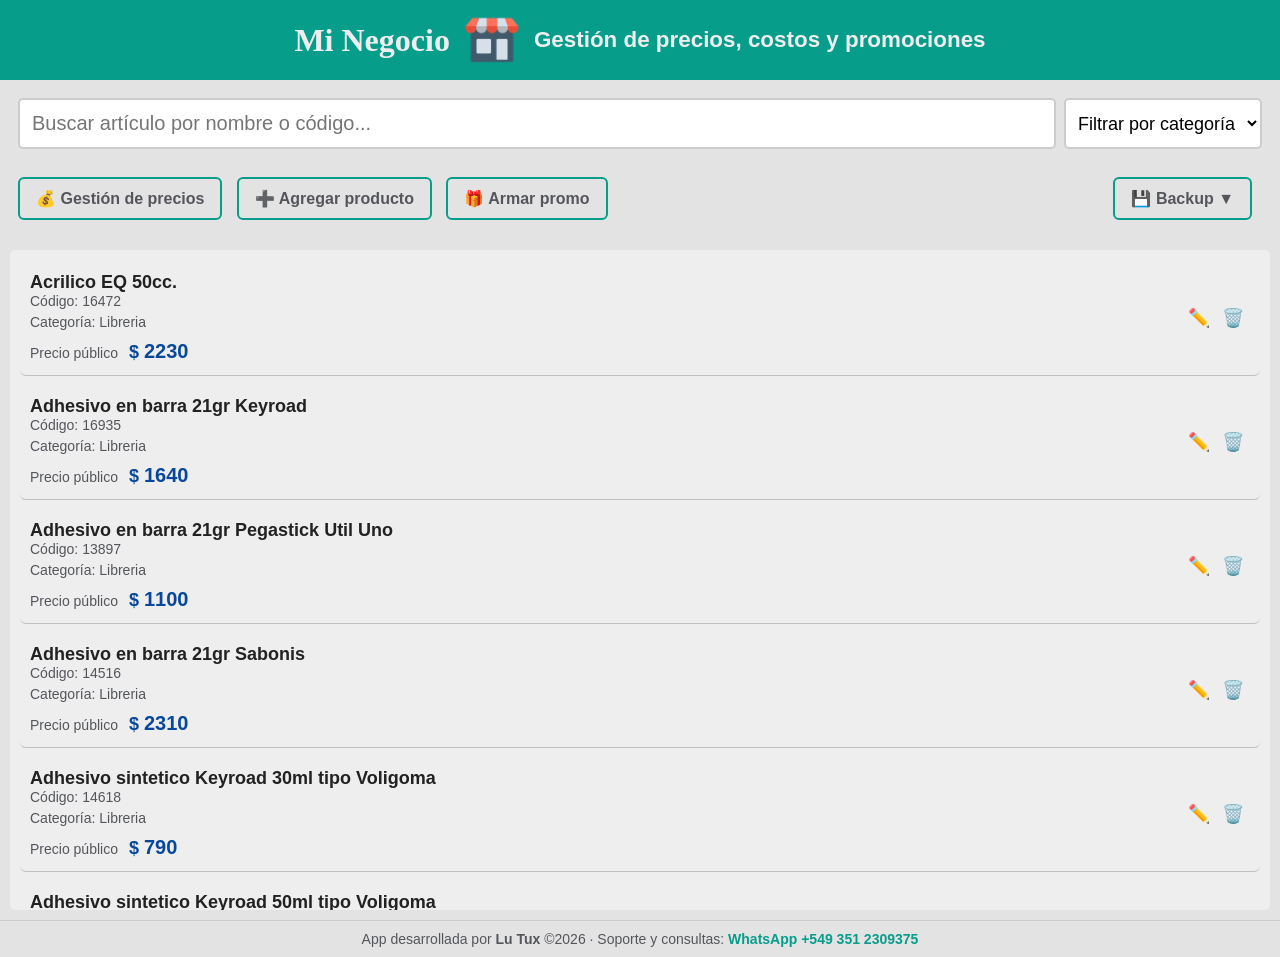
==== index.html @ 11321dc7 "fixed totals" ====
<!doctype html>
<html lang="es">
  <head>
    <meta charset="UTF-8" />
    <meta name="viewport" content="width=device-width, initial-scale=1.0" />
    <title>Mi Negocio</title>
    <link rel="stylesheet" href="styles.css" />
  </head>
  <body>
    <header>
      <h1>
        <span class="title">Mi Negocio </span
        ><img src="store-icon.png" alt="Mi Negocio" class="app-icon" />
        <span class="subtitle"> Gestión de precios, costos y promociones</span>
      </h1>
    </header>

    <main>
      <!-- BUSCADOR -->
      <section id="buscador">
        <input
          type="text"
          id="searchInput"
          placeholder="Buscar artículo por nombre o código..."
          autocomplete="off"
        />
        <select id="categoryFilter">
          <option value="" disabled selected>Filtrar por categoría</option>

          <option value="">Todas</option>
          <option value="Libreria">Librería</option>
          <option value="Juguetes">Juguetes</option>
          <option value="Carteras">Carteras</option>
          <option value="Otros">Otros</option>
        </select>
      </section>

      <!-- BARRA DE BOTONES -->
      <div class="barra-botones">
        <div class="botones-izquierda">
          <button id="btnGestion" class="btn-secundario">
            💰 Gestión de precios
          </button>
          <button id="btnAgregarProducto" class="btn-secundario">
            ➕ Agregar producto
          </button>
          <button id="btnPromo" class="btn-secundario">🎁 Armar promo</button>
        </div>

        <div class="botones-derecha">
          <div class="dropdown">
            <button id="btnBackup" class="btn-secundario">💾 Backup ▼</button>
            <div class="dropdown-contenido">
              <button id="exportarBtn" class="btn-secundario tooltip">
                💾 Exportar datos
                <span class="tooltip-text">
                  Guarda una copia de todos tus productos en un archivo JSON. No
                  afecta los datos actuales en la app.
                </span>
              </button>
              <hr />
              <label for="importarInput" class="btn-secundario tooltip"
                >📂 Importar datos
                <span class="tooltip-text">
                  Carga un archivo JSON previamente exportado para restaurar tus
                  productos.
                </span>
              </label>
              <input
                type="file"
                id="importarInput"
                accept=".json"
                style="display: none"
              />
            </div>
          </div>
        </div>
      </div>

      <!-- GESTIÓN DE PRECIOS -->

      <section id="gestion" class="oculto">
        <h2>Gestión de precios</h2>

        <div class="campo">
          <label for="gananciaGlobalInput">Ganancia global (%)</label>
          <input type="number" id="gananciaGlobalInput" min="0" />
        </div>

        <div class="acciones">
          <button id="aplicarGlobal" class="btn-primario">Aplicar</button>
          <button id="cerrarGlobal" class="btn-primario">Cerrar</button>
        </div>
      </section>

      <!-- EDITOR DE PRODUCTOS -->

      <section id="editorProducto" class="overlay oculto">
        <div class="editor-contenido">
          <button id="cerrarEditor" class="editor-cerrar">✕</button>

          <p id="productoEditando" class="producto-editando"></p>

          <div class="campo">
            <label>Nombre</label>
            <input type="text" id="editNombre" />
          </div>

          <div class="campo">
            <label>Código</label>
            <input type="text" id="editCodigo" />
          </div>

          <div class="campo">
            <label>Categoría</label>
            <select id="editCategoria" class="campo" required>
              <option value="Libreria">Librería</option>
              <option value="Carteras">Carteras</option>
              <option value="Juguetes">Juguetes</option>
              <option value="Otros">Otros</option>
            </select>
          </div>

          <div class="campo">
            <label>Costo</label>
            <input type="number" id="editCosto" min="0" />
          </div>

          <div class="campo campo-precio-publico">
            <label>Precio público</label>
            <div id="editPrecioPublico" class="precio-publico">$ 0</div>
            <small class="ayuda">
              Calculado automáticamente según el margen
            </small>
          </div>

          <div class="campo">
            <label>Ganancia especial (%)</label>
            <input
              type="number"
              id="editGanancia"
              min="0"
              placeholder="Vacío = usa ganancia global"
            />
          </div>

          <div class="acciones">
            <button id="guardarProducto" class="btn-primario">
              Guardar cambios
            </button>
            <button id="cancelarEdicion" class="btn-primario">Cancelar</button>
          </div>
        </div>
      </section>

      <!-- BANNER DE GANANCIA -->
      <div id="bannerGanancia" class="banner oculto">
        <span> Margen de ganancia aplicado </span>
        <button id="cerrarBanner" class="banner-cerrar">✕</button>
      </div>

      <!-- OVERLAY DE CONFIRMACIÓN -->
      <section id="overlayConfirmacion" class="overlay oculto">
        <div class="editor-contenido">
          <h2 id="confirmacionTitulo">Confirmar acción</h2>
          <p id="confirmacionTexto"></p>

          <div class="acciones">
            <button id="confirmarAccion" class="btn-primario">Confirmar</button>
            <button id="cancelarConfirmacion" class="btn-primario">
              Cancelar
            </button>
          </div>
        </div>
      </section>

      <!-- LISTA DE ARTÍCULOS -->
      <section id="lista-articulos">
        <ul id="productList">
          <!-- Los productos se insertan acá desde script.js -->
        </ul>
      </section>
      <!-- PROMO PANEL LATERAL -->
      <aside id="promoPanel" class="promo-panel oculto">
        <div class="promo-header">
          <h3>Armar promo</h3>
          <button id="cerrarPromo">✕</button>
        </div>

        <div class="promo-body">
          <input
            type="text"
            id="promoNombre"
            placeholder="Nombre de la promo"
          />

          <div id="promoLista">
            <!-- productos promo van acá -->
          </div>
        </div>

        <div class="promo-footer">
            <p id="totalSinDescuento">Total sin descuento: $0</p>
          <div class="promo-descuento">
            <div
              class="promo-warning"
              id="promoWarning"
              style="font-size: 0.85em; color: #b00020; margin-bottom: 6px"
            ></div>

            <label for="promoDescuento">Descuento %:</label>
            <input
              type="number"
              id="promoDescuento"
              min="0"
              max="100"
              value="0"
            />
            <div id="totalAhorro">Ahorro: $0</div>
            <div id="totalConDescuento">Total Precio Promo: $0</div>
          </div>

          <button id="enviarWhatsapp" disabled>Enviar por WhatsApp</button>
        </div>
      </aside>
    </main>
    <footer>
      App desarrollada por <strong>Lu Tux</strong> ©️2026 · Soporte y consultas:
      <a href="https://wa.me/5493512309375" target="_blank">
        WhatsApp +549 351 2309375
      </a>
    </footer>
    <!-- JS principal -->
    <script src="data.js"></script>
    <script src="script.js"></script>
  </body>
</html>
---- styles.css ----
/* ==========================
   VARIABLES DE COLOR
   ========================== */

:root {
  --color-primario: #079d8b;
  --color-secundario: #07489d;
  --color-terciario: #ebcd73;
  --color-fondo: #e3e3e3;
  --color-blanco: #eee;
  --color-texto: #222222;
  --color-texto-suave: #54565c;
  --color-borde: #cccccc;
}

/* ==========================
   RESET BÁSICO
   ========================== */

* {
  box-sizing: border-box;
  font-family: Arial, Helvetica, sans-serif;
}

/* ==========================
   ESTRUCTURA GENERAL
   ========================== */

html {
  height: 100%;
}

main {
  display: flex;
  flex-direction: column;
  height: calc(100vh - 60px);
  padding: 10px;
}

#lista-articulos {
  flex: 1;
  overflow-y: auto;
  padding: 10px;
}

body {
  margin: 0;
  background-color: var(--color-fondo);
  color: var(--color-texto);
  height: 100%;
}

header {
  background-color: var(--color-primario);
  color: var(--color-blanco);
  padding: 10px;
  text-align: center;
}

h1 {
  margin: 0;
  display: flex;
  align-items: center;
  justify-content: center;
  gap: 12px;
}

h2 {
  margin-top: 0;
  margin-bottom: 15px;
  color: var(--color-texto);
}

.title {
  font-size: 2rem;
  font-family: Georgia, "Times New Roman", Times, serif;
}
.subtitle {
  font-size: 1.4rem;
}
.app-icon {
  width: 60px;
  display: block;
}
#buscador,
.barra-botones {
  position: sticky;
  top: 0;
  z-index: 5;
  background: var(--color-fondo);
  margin: 8px 8px 20px 8px;
}

/* ==========================
   BUSCADOR
   ========================== */

#searchInput {
  width: 100%;
  padding: 12px;
  font-size: 20px;
  border: 2px solid var(--color-borde);
  border-radius: 5px;
}
#searchInput:focus {
  outline: 2px solid var(--color-borde);
  border-color: var(--color-borde);
}
#buscador {
  display: flex;
  gap: 8px;
}

#categoryFilter {
  padding: 8px;
  font-size: 18px;
  border: 2px solid var(--color-borde);
  border-radius: 5px;
  background: white;
}
#categoryFilter:focus {
  outline: 2px solid var(--color-borde);
  border-color: var(--color-borde);
}

/* ==========================
   LISTA DE ARTÍCULOS
   ========================== */

#lista-articulos {
  background-color: var(--color-blanco);
  border-radius: 5px;
  padding: 10px;
}

#productList {
  list-style: none;
  padding: 0;
  margin: 0;
}

.product-item {
  display: flex;
  justify-content: space-between;
  align-items: center;

  padding: 12px 10px;
  margin-bottom: 8px;

  background-color: var(--color-blanco);
  border-radius: 6px;
  border-bottom: 1px solid #c0c0c0;
}

.product-left {
  display: flex;
  align-items: center;
  gap: 8px;
}

.product-name {
  font-size: 18px;
  font-weight: bold;
}

.product-price {
  font-size: 18px;
  color: var(--color-secundario);
  margin-top: 5px;
}
.price-label {
  font-size: 14px;
  color: var(--color-texto-suave);
  margin-right: 6px;
}

.price-currency {
  font-size: 18px;
  font-weight: 600;
}

.price-value {
  font-size: 20px;
  font-weight: bold;
  color: var(--color-secundario);
}

.product-code {
  font-size: 14px;
  color: var(--color-texto-suave);
}
.product-category {
  font-size: 14px;
  color: var(--color-texto-suave);
  padding: 5px 0;
}
.oculto {
  display: none;
}

#gestion {
  margin-top: 20px;
  padding: 15px;
  background: var(--color-terciario);
  border-radius: 8px;
}

.campo {
  margin-bottom: 10px;
}

.campo label {
  display: block;
  margin-bottom: 4px;
}

.campo input {
  width: 100%;
  padding: 8px;
  font-size: 16px;
}

.acciones {
  margin-top: 15px;
}
.btn-primario {
  background-color: var(--color-primario);
  color: var(--color-blanco);
  border: 2px solid var(--color-primario);
  padding: 12px 18px;
  font-size: 16px;
  border-radius: 6px;
  cursor: pointer;
}

.btn-primario:hover {
  background-color: var(--color-secundario);
}
.btn-primario:active {
  background-color: transparent;
  color: var(--color-primario);
}

.btn-secundario {
  background-color: transparent;
  color: var(--color-texto-suave);
  border: 2px solid var(--color-primario);
  padding: 10px 16px;
  font-size: 16px;
  font-weight: 600;
  border-radius: 6px;
  cursor: pointer;
  margin-bottom: 10px;
}

.btn-secundario:hover {
  background-color: var(--color-primario);
  color: var(--color-blanco);
}

.product-item.seleccionado {
  background-color: #e6f7f5;
  border-left: 5px solid var(--color-primario);
}

/* ==========================
   EDITOR DE PRODUCTO OVERLAY
   ========================== */

.overlay {
  position: fixed;
  inset: 0;
  background: rgba(0, 0, 0, 0.6);
  display: flex;
  align-items: center;
  justify-content: center;
  z-index: 2000;
}

.editor-contenido {
  background: var(--color-blanco);
  width: 100%;
  max-width: 520px;
  padding: 20px;
  border-radius: 12px;
  position: relative;
}

.editor-cerrar {
  position: absolute;
  top: 12px;
  right: 12px;
  font-size: 22px;
  background: none;
  border: none;
  cursor: pointer;
}

.producto-editando {
  font-weight: bold;
  margin-bottom: 15px;
  color: var(--color-primario);
}

.overlay.oculto {
  display: none;
}

.campo-precio-publico {
  background: #f8f8f8;
  border-radius: 6px;
  padding: 10px;
}

.precio-publico {
  font-size: 1.4em;
  font-weight: 600;
  margin-top: 4px;
}

.campo-precio-publico .ayuda {
  font-size: 0.75em;
  color: #777;
}

/* ==========================
   BANNER
   ========================== */

.banner {
  position: fixed;
  top: 50%;
  left: 50%;
  transform: translateX(-50%);
  background: var(--color-primario);
  color: var(--color-blanco);
  padding: 12px 16px;
  border-radius: 8px;
  display: flex;
  align-items: center;
  gap: 12px;
  box-shadow: 0 4px 10px rgba(0, 0, 0, 0.2);
  z-index: 999;
}

.banner-cerrar {
  background: transparent;
  border: none;
  color: var(--color-blanco);
  font-size: 16px;
  cursor: pointer;
}

.oculto {
  display: none;
}

/* ==========================
   BOTONES EDITAR ELIMINAR
   ========================== */
.btn-icono {
  background: transparent;
  border: none;
  cursor: pointer;
  font-size: 18px;
  padding: 6px;
  border-radius: 6px;
  transition:
    background 0.2s ease,
    transform 0.1s ease;
}

.btn-icono:hover {
  background: rgba(0, 0, 0, 0.06);
}

.btn-icono:active {
  transform: scale(0.92);
}

.titulo-peligro {
  color: #b00020; /* rojo sobrio */
  background-color: #ffe5e9; /* fondo suave */
  padding: 6px 10px;
  border-radius: 6px;
}

/* ==========================
   BARRA DE BOTONES MENU
   ========================== */
/* Contenedor y botones */
.barra-botones {
  display: flex;
  justify-content: space-between;
  align-items: center;
}

.botones-izquierda button,
.botones-derecha button,
.botones-derecha label {
  margin-right: 10px;
}

/* Dropdown */
.dropdown {
  position: relative;
  display: inline-block;
}

.dropdown-contenido {
  display: none;
  position: absolute;
  right: 0;
  background-color: var(--color-fondo);
  min-width: 180px;
  box-shadow: 0px 4px 8px rgba(0, 0, 0, 0.2);
  border-radius: 5px;
  padding: 5px 0;
  z-index: 1000;
}

.dropdown-contenido button,
.dropdown-contenido label {
  display: block;
  width: 100%;
  text-align: left;
  padding: 8px 12px;
  border: none;
  background: none;
  cursor: pointer;
}

.dropdown-contenido button:hover,
.dropdown-contenido label:hover {
  background-color: var(--color-primario);
}

/* Clase que muestra el dropdown */
.dropdown.show .dropdown-contenido {
  display: block;
}

/* Tooltip básico */
.tooltip {
  position: relative;
  display: inline-block;
  cursor: pointer;
}

.tooltip .tooltip-text {
  visibility: hidden;
  width: 200px;
  background-color: var(--color-primario);
  color: var(--color-blanco);
  text-align: center;
  border-radius: 6px;
  padding: 6px;
  position: absolute;
  right: 0;
  top: 110%;
  z-index: 1001;
  font-size: 14px;
}

.tooltip:hover .tooltip-text {
  visibility: visible;
}

/* ==========================
   PROMO PANEL LATERAL
   ========================== */
.promo-panel {
  position: fixed;
  top: 0;
  right: 0;
  width: 350px;
  height: 100%;
  background: #fff;
  border-left: 1px solid #ddd;
  padding: 12px;
  z-index: 1000;
}

.oculto {
  display: none;
}

.promo-header {
  display: flex;
  justify-content: space-between;
  align-items: center;
}

.promo-footer {
  position: absolute;
  bottom: 12px;
  left: 12px;
  right: 12px;
}

/* ==========================
   PROMO BODY - PRODUCTOS
   ========================== */
.promo-body {
  margin-top: 12px;
  display: flex;
  flex-direction: column;
  gap: 12px;
  max-height: calc(100% - 60px); /* para no salirse del panel */
  overflow-y: auto;
  padding-right: 4px; /* espacio para scrollbar si aparece */
  max-height: calc(100% - 310px); /* dejar espacio para footer */
}

.promo-body input#promoNombre {
  padding: 10px 12px;
  font-size: 16px;
  border-radius: 6px;
  border: 2px solid var(--color-borde);
  width: 100%;
  margin-bottom: 8px;
}

.promo-item {
  display: flex;
  justify-content: space-between;
  align-items: center;
  background-color: var(--color-blanco);
  border-radius: 6px;
  padding: 8px 10px;
  margin-bottom: 8px;
  border: 1px solid #ddd;
}

.promo-item div,
.promo-item input {
  font-size: 14px;
  color: var(--color-texto);
}

.promo-nombre {
  font-weight: bold;
  flex: 2;
  padding-right: 5px;
}

.promo-precio-unitario {
  flex: 1;
  color: var(--color-secundario);
}

.promo-cantidad {
  width: 50px;
  padding: 4px 6px;
  border-radius: 4px;
  border: 1px solid var(--color-borde);
  text-align: center;
  margin: 0 8px;
}

.promo-subtotal {
  font-weight: bold;
  flex: 1;
  text-align: right;
  color: var(--color-primario);
}

.promo-quitar {
  background: transparent;
  border: none;
  color: #b00020;
  cursor: pointer;
  font-size: 16px;
  padding: 4px;
  border-radius: 4px;
}

.promo-quitar:hover {
  background-color: rgba(176, 0, 32, 0.1);
}

.promo-footer p {
  font-size: 14px;
  font-weight: bold;
  margin: 0;
  color: var(--color-primario);
  padding: 8px;
}

.promo-descuento {
  display: flex;
  flex-direction: column;
  gap: 6px;
  padding: 8px;
}

.promo-descuento label {
  font-weight: bold;
  font-size: 18px;
}

.promo-descuento input {
  width: 50px;
  font-size: 18px;
  padding: 4px 6px;
  border-radius: 4px;
  border: 1px solid var(--color-borde);
}

#totalAhorro,
#totalConDescuento {
  font-weight: bold;
  font-size: 16px;
  color: var(--color-primario);
  padding: 8px;
}

.promo-warning {
  font-size: 0.85em;
  color: #b00020;
  margin: 0; /* elimina margen default de <div> */
  line-height: 1.2;
}

#enviarWhatsapp {
  padding: 8px 12px;
  border-radius: 6px;
  border: none;
  background-color: #25d366;
  color: #fff;
  font-weight: bold;
  cursor: pointer;
  transition: background-color 0.2s;
}

#enviarWhatsapp:disabled {
  background-color: #a5d6a7;
  cursor: not-allowed;
}

#enviarWhatsapp:hover:not(:disabled) {
  background-color: #1ebe5c;
}

/* ==========================
   FOOTER
   ========================== */

footer {
  background-color: var(--color-fondo);
  border-top: 1px solid var(--color-borde);
  padding: 10px 15px;
  text-align: center;
  font-size: 14px;
  color: var(--color-texto-suave);
}

footer a {
  color: var(--color-primario);
  text-decoration: none;
  font-weight: 600;
}

footer a:hover {
  text-decoration: underline;
}
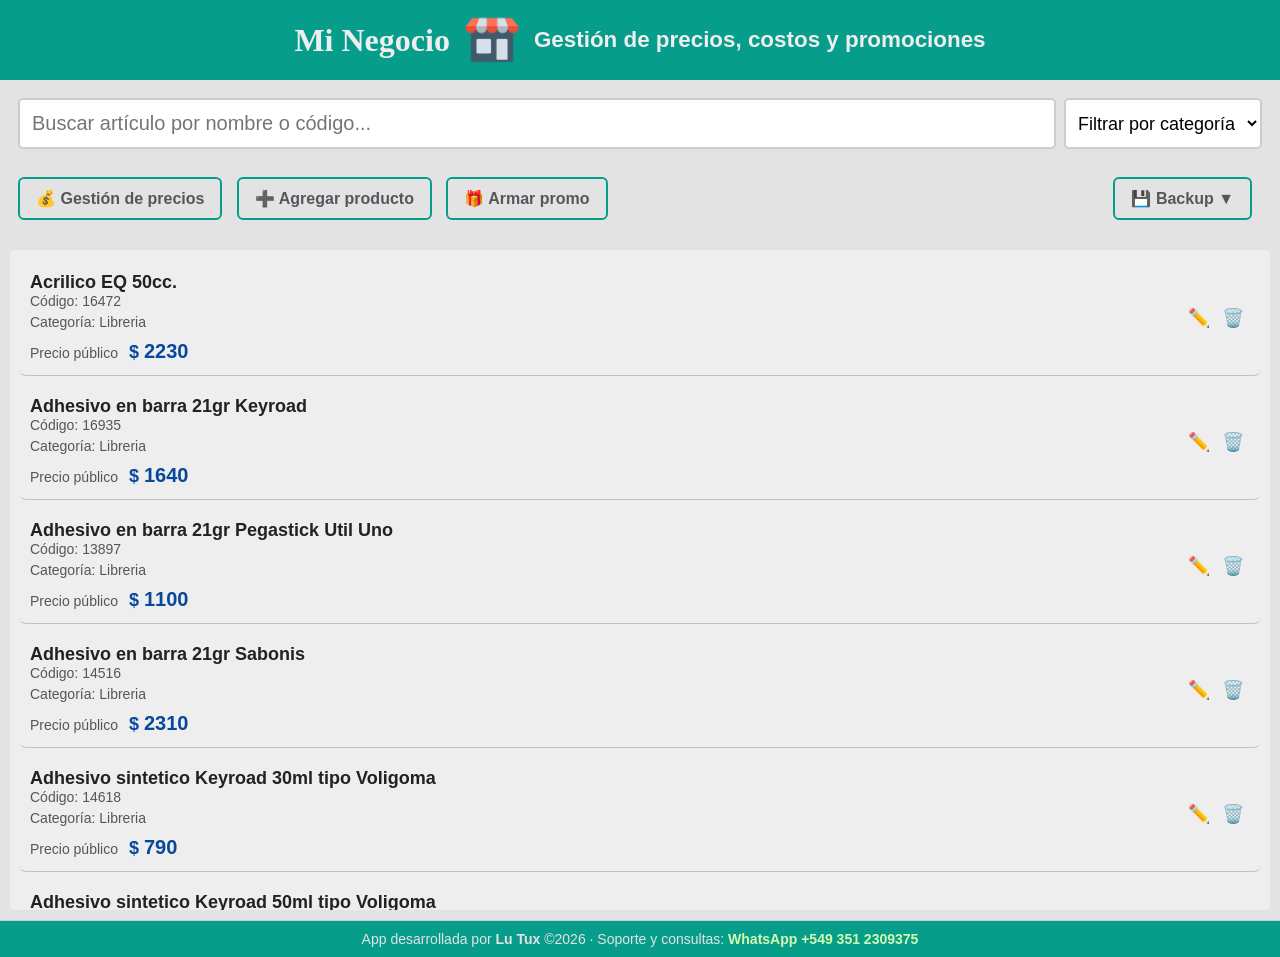
==== commit 071f5ce5: "fixed styles" ====
--- a/index.html
+++ b/index.html
@@ -183,39 +183,41 @@
       <!-- PROMO PANEL LATERAL -->
       <aside id="promoPanel" class="promo-panel oculto">
         <div class="promo-header">
-          <h3>Armar promo</h3>
-          <button id="cerrarPromo">✕</button>
-        </div>
-
-        <div class="promo-body">
           <input
             type="text"
             id="promoNombre"
             placeholder="Nombre de la promo"
           />
 
+          <button id="cerrarPromo">✕</button>
+        </div>
+
+        <div class="promo-body">
           <div id="promoLista">
             <!-- productos promo van acá -->
           </div>
         </div>
 
         <div class="promo-footer">
+          <div class="promo-descuento">
             <p id="totalSinDescuento">Total sin descuento: $0</p>
-          <div class="promo-descuento">
+
             <div
               class="promo-warning"
               id="promoWarning"
               style="font-size: 0.85em; color: #b00020; margin-bottom: 6px"
             ></div>
-
-            <label for="promoDescuento">Descuento %:</label>
-            <input
-              type="number"
-              id="promoDescuento"
-              min="0"
-              max="100"
-              value="0"
-            />
+            <div class="promo-descuento-row">
+              <label for="promoDescuento">Descuento %:</label>
+              <input
+                type="number"
+                id="promoDescuento"
+                min="0"
+                max="100"
+                value="0"
+              />
+            </div>
+
             <div id="totalAhorro">Ahorro: $0</div>
             <div id="totalConDescuento">Total Precio Promo: $0</div>
           </div>
@@ -225,7 +227,7 @@
       </aside>
     </main>
     <footer>
-      App desarrollada por <strong>Lu Tux</strong> ©️2026 · Soporte y consultas:
+      App desarrollada por <strong>Lu Tux</strong> ©2026 · Soporte y consultas:
       <a href="https://wa.me/5493512309375" target="_blank">
         WhatsApp +549 351 2309375
       </a>
--- a/styles.css
+++ b/styles.css
@@ -6,6 +6,7 @@
   --color-primario: #079d8b;
   --color-secundario: #07489d;
   --color-terciario: #ebcd73;
+  --color-cuaternario: #e8e1dc;
   --color-fondo: #e3e3e3;
   --color-blanco: #eee;
   --color-texto: #222222;
@@ -37,12 +38,6 @@
   padding: 10px;
 }
 
-#lista-articulos {
-  flex: 1;
-  overflow-y: auto;
-  padding: 10px;
-}
-
 body {
   margin: 0;
   background-color: var(--color-fondo);
@@ -69,6 +64,10 @@
   margin-top: 0;
   margin-bottom: 15px;
   color: var(--color-texto);
+}
+
+.oculto {
+  display: none !important;
 }
 
 .title {
@@ -128,6 +127,8 @@
    ========================== */
 
 #lista-articulos {
+  flex: 1;
+  overflow-y: auto;
   background-color: var(--color-blanco);
   border-radius: 5px;
   padding: 10px;
@@ -193,9 +194,6 @@
   font-size: 14px;
   color: var(--color-texto-suave);
   padding: 5px 0;
-}
-.oculto {
-  display: none;
 }
 
 #gestion {
@@ -349,10 +347,6 @@
   color: var(--color-blanco);
   font-size: 16px;
   cursor: pointer;
-}
-
-.oculto {
-  display: none;
 }
 
 /* ==========================
@@ -473,22 +467,48 @@
   position: fixed;
   top: 0;
   right: 0;
-  width: 350px;
+  width: 370px;
   height: 100%;
-  background: #fff;
-  border-left: 1px solid #ddd;
-  padding: 12px;
+  background: var(--color-cuaternario);
+  padding: 10px;
   z-index: 1000;
 }
 
-.oculto {
-  display: none;
-}
-
 .promo-header {
   display: flex;
+  align-items: center;
   justify-content: space-between;
-  align-items: center;
+  gap: 8px;
+  padding: 8px 0;
+}
+
+.promo-header input#promoNombre {
+  flex: 1; /* ocupa todo el ancho disponible */
+  padding: 8px 12px;
+  font-size: 16px;
+  border-radius: 6px;
+  border: 2px solid var(--color-borde);
+}
+
+input#promoNombre:focus {
+  outline: 2px solid var(--color-borde);
+  border-color: var(--color-borde);
+}
+
+.promo-header button#cerrarPromo {
+  flex: 0 0 auto; /* no se estira */
+  padding: 6px 10px;
+  font-size: 18px;
+  border-radius: 6px;
+  border: none;
+  background: #b00020;
+  color: #fff;
+  cursor: pointer;
+  transition: background 0.2s;
+}
+
+.promo-header button#cerrarPromo:hover {
+  background: #8c001a;
 }
 
 .promo-footer {
@@ -506,19 +526,9 @@
   display: flex;
   flex-direction: column;
   gap: 12px;
-  max-height: calc(100% - 60px); /* para no salirse del panel */
   overflow-y: auto;
   padding-right: 4px; /* espacio para scrollbar si aparece */
-  max-height: calc(100% - 310px); /* dejar espacio para footer */
-}
-
-.promo-body input#promoNombre {
-  padding: 10px 12px;
-  font-size: 16px;
-  border-radius: 6px;
-  border: 2px solid var(--color-borde);
-  width: 100%;
-  margin-bottom: 8px;
+  max-height: calc(100% - 250px); /* dejar espacio para footer */
 }
 
 .promo-item {
@@ -584,7 +594,28 @@
   font-weight: bold;
   margin: 0;
   color: var(--color-primario);
-  padding: 8px;
+}
+
+.promo-descuento-row {
+  display: flex;
+  align-items: center;
+  gap: 8px; /* espacio entre label y input */
+  margin-bottom: 4px; /* pequeño espacio debajo del row */
+}
+
+.promo-descuento-row label {
+  font-weight: bold;
+  font-size: 16px;
+  flex: 0 0 auto; /* no se estira */
+}
+
+.promo-descuento-row input {
+  flex: 1; /* ocupa el resto del espacio disponible */
+  width: auto; /* evita que el width anterior interfiera */
+  padding: 4px 6px;
+  font-size: 16px;
+  border-radius: 4px;
+  border: 1px solid var(--color-borde);
 }
 
 .promo-descuento {
@@ -600,7 +631,6 @@
 }
 
 .promo-descuento input {
-  width: 50px;
   font-size: 18px;
   padding: 4px 6px;
   border-radius: 4px;
@@ -612,7 +642,6 @@
   font-weight: bold;
   font-size: 16px;
   color: var(--color-primario);
-  padding: 8px;
 }
 
 .promo-warning {
@@ -647,16 +676,16 @@
    ========================== */
 
 footer {
-  background-color: var(--color-fondo);
+  background-color: var(--color-primario);
   border-top: 1px solid var(--color-borde);
   padding: 10px 15px;
   text-align: center;
   font-size: 14px;
-  color: var(--color-texto-suave);
+  color: var(--color-fondo);
 }
 
 footer a {
-  color: var(--color-primario);
+  color: #d2f9b0;
   text-decoration: none;
   font-weight: 600;
 }
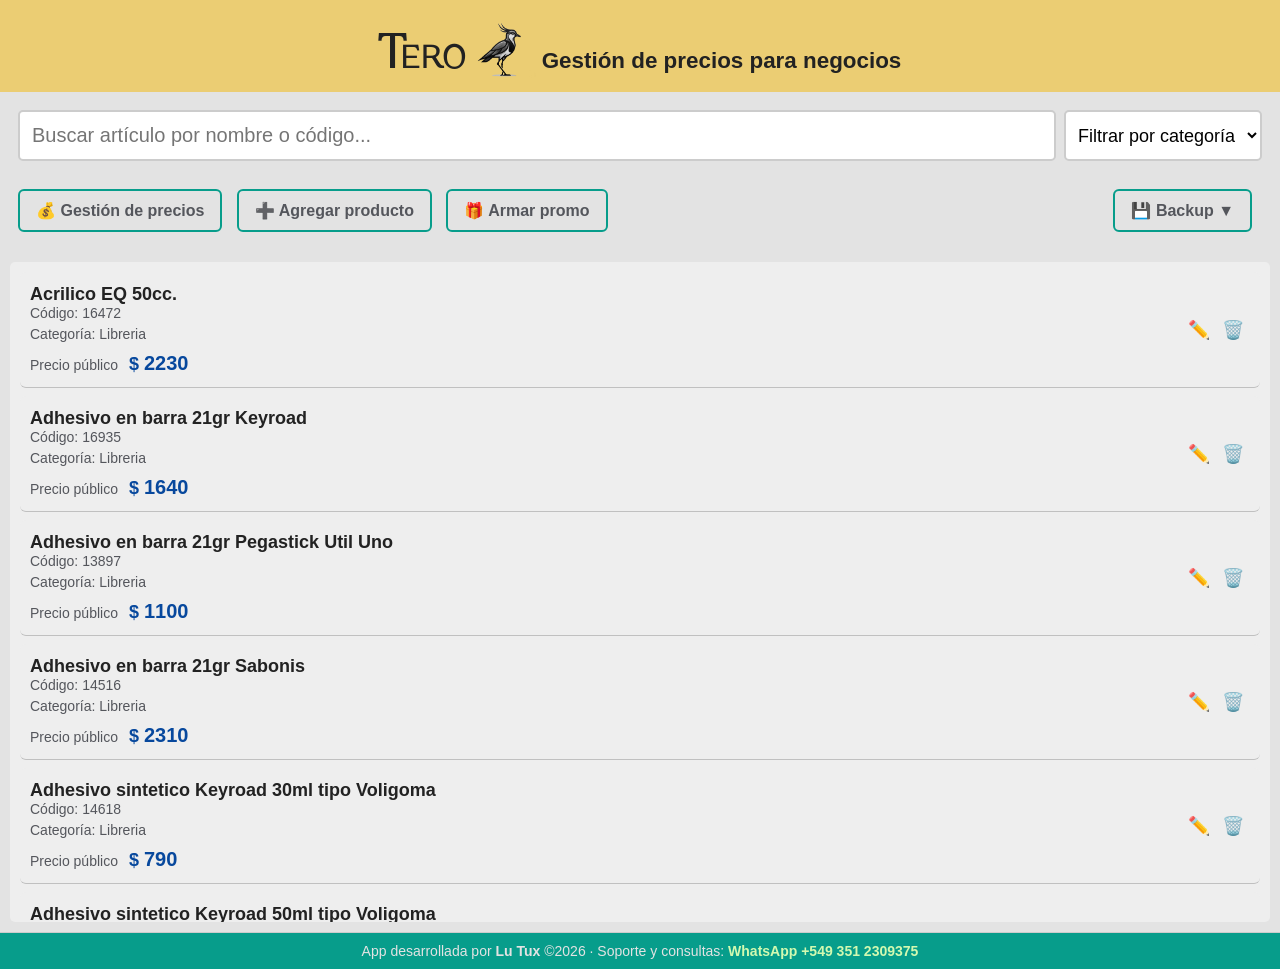
==== commit f2928ff8: "logo" ====
--- a/index.html
+++ b/index.html
@@ -3,15 +3,21 @@
   <head>
     <meta charset="UTF-8" />
     <meta name="viewport" content="width=device-width, initial-scale=1.0" />
-    <title>Mi Negocio</title>
+    <title>Tero</title>
     <link rel="stylesheet" href="styles.css" />
+    <link rel="shortcut icon" href="logos/terowhite.png" type="image/x-icon" />
   </head>
   <body>
     <header>
-      <h1>
+      <!-- <h1>
         <span class="title">Mi Negocio </span
         ><img src="store-icon.png" alt="Mi Negocio" class="app-icon" />
         <span class="subtitle"> Gestión de precios, costos y promociones</span>
+      </h1> -->
+      <h1>
+        <span class="firstletter">T</span><span class="title">ERO</span>
+        <img src="logos/teroblack.png" alt="Mi Negocio" class="app-icon" /> 
+        <span class="subtitle"> Gestión de precios para negocios</span>
       </h1>
     </header>
 
@@ -202,11 +208,7 @@
           <div class="promo-descuento">
             <p id="totalSinDescuento">Total sin descuento: $0</p>
 
-            <div
-              class="promo-warning"
-              id="promoWarning"
-              style="font-size: 0.85em; color: #b00020; margin-bottom: 6px"
-            ></div>
+            <div class="promo-warning" id="promoWarning"></div>
             <div class="promo-descuento-row">
               <label for="promoDescuento">Descuento %:</label>
               <input
@@ -222,9 +224,43 @@
             <div id="totalConDescuento">Total Precio Promo: $0</div>
           </div>
 
-          <button id="enviarWhatsapp" disabled>Enviar por WhatsApp</button>
+          <button id="enviarWhatsapp">Enviar por WhatsApp</button>
         </div>
       </aside>
+      <!-- MODAL REVISAR MENSAJE WHATSAPP -->
+      <div id="whatsappModal" class="modal oculto">
+        <div class="modal-contenido">
+          <h2>Revisá tu mensaje</h2>
+          <p>Seleccioná las casillas que quieras incluir en el mensaje:</p>
+
+          <div class="modal-opcionales">
+            <label
+              ><input type="checkbox" id="chkSubtotales" checked /> Subtotales
+              de cada producto</label
+            >
+            <label
+              ><input type="checkbox" id="chkTotalSinDescuento" checked /> Total
+              sin descuento</label
+            >
+            <label
+              ><input type="checkbox" id="chkDescuento" checked /> Descuento
+              (%)</label
+            >
+            <label
+              ><input type="checkbox" id="chkAhorro" checked /> Ahorro</label
+            >
+          </div>
+
+          <textarea id="mensajePreview" readonly></textarea>
+
+          <div class="modal-botones">
+            <button id="copiarWhatsApp" class="btn-secundario">
+              Enviar por WhatsApp
+            </button>
+            <button id="cerrarModal" class="btn-secundario">Cancelar</button>
+          </div>
+        </div>
+      </div>
     </main>
     <footer>
       App desarrollada por <strong>Lu Tux</strong> ©2026 · Soporte y consultas:
--- a/styles.css
+++ b/styles.css
@@ -45,19 +45,37 @@
   height: 100%;
 }
 
-header {
+@font-face {
+  font-family: "LeagueGothic";
+  src: url("fonts/LeagueGothic.ttf") format("truetype");
+}
+
+@font-face {
+  font-family: "Buda";
+  src: url("fonts/Buda-Light.ttf") format("truetype");
+}
+
+/*header {
   background-color: var(--color-primario);
   color: var(--color-blanco);
   padding: 10px;
   text-align: center;
+}*/
+
+header {
+  background-color: var(--color-terciario);
+  color: var(--color-texto);
+  padding: 0px;
+  text-align: center;
 }
 
 h1 {
   margin: 0;
-  display: flex;
-  align-items: center;
+  padding: 7px;
+  display: flex;
+  align-items: baseline;
   justify-content: center;
-  gap: 12px;
+  gap: 6px;
 }
 
 h2 {
@@ -69,17 +87,27 @@
 .oculto {
   display: none !important;
 }
-
+.firstletter {
+  font-size: 3rem;
+  font-family: "Buda", "Times New Roman", Times, serif;
+  padding: 0;
+  margin: 0;
+  margin-right: -10px;
+}
 .title {
   font-size: 2rem;
-  font-family: Georgia, "Times New Roman", Times, serif;
+  font-family: "Buda", "Times New Roman", Times, serif;
+  padding: 0;
+  margin: 0;
 }
 .subtitle {
   font-size: 1.4rem;
 }
 .app-icon {
-  width: 60px;
+  width: 65px;
   display: block;
+  position: relative;
+  top: 10px; 
 }
 #buscador,
 .barra-botones {
@@ -197,10 +225,17 @@
 }
 
 #gestion {
-  margin-top: 20px;
-  padding: 15px;
+  position: fixed;
+  top: 50%;
+  left: 50%;
+  transform: translate(-50%, -50%);
+  padding: 18px 22px;
   background: var(--color-terciario);
-  border-radius: 8px;
+  border-radius: 12px;
+  width: 90%;
+  max-width: 420px;
+  z-index: 998;
+  box-shadow: 0 8px 20px rgba(0, 0, 0, 0.25);
 }
 
 .campo {
@@ -327,7 +362,7 @@
 
 .banner {
   position: fixed;
-  top: 50%;
+  top: 70%;
   left: 50%;
   transform: translateX(-50%);
   background: var(--color-primario);
@@ -647,8 +682,9 @@
 .promo-warning {
   font-size: 0.85em;
   color: #b00020;
-  margin: 0; /* elimina margen default de <div> */
+  margin: 0;
   line-height: 1.2;
+  margin-bottom: 6px;
 }
 
 #enviarWhatsapp {
@@ -669,6 +705,120 @@
 
 #enviarWhatsapp:hover:not(:disabled) {
   background-color: #1ebe5c;
+}
+
+/* ==========================
+   MODAL
+   ========================== */
+.modal {
+  position: fixed;
+  top: 0;
+  left: 0;
+  width: 100%;
+  height: 100%;
+  background: rgba(0, 0, 0, 0.5);
+  display: flex;
+  justify-content: center;
+  align-items: center;
+  z-index: 999;
+}
+
+.modal-contenido {
+  background: #fff;
+  padding: 20px;
+  width: 90%;
+  max-width: 500px;
+  border-radius: 8px;
+  display: flex;
+  flex-direction: column;
+  gap: 10px;
+}
+
+.modal-opcionales label {
+  display: block;
+  margin-bottom: 5px;
+}
+
+#mensajePreview {
+  width: 100%;
+  height: 200px;
+  resize: none;
+  padding: 8px;
+  font-family: monospace;
+}
+
+.modal-botones {
+  display: flex;
+  justify-content: flex-end;
+  gap: 10px;
+}
+
+#whatsappModal {
+  backdrop-filter: blur(2px);
+}
+
+#whatsappModal .modal-contenido {
+  box-shadow: 0 10px 28px rgba(0, 0, 0, 0.25);
+}
+
+#whatsappModal h2 {
+  font-size: 22px;
+  color: var(--color-primario);
+}
+
+#whatsappModal p {
+  font-size: 14px;
+  color: var(--color-texto-suave);
+  margin-bottom: 6px;
+}
+
+#whatsappModal .modal-opcionales {
+  background: var(--color-cuaternario);
+  border-radius: 8px;
+  padding: 10px;
+  display: grid;
+  grid-template-columns: 1fr 1fr;
+  gap: 6px 12px;
+}
+
+#whatsappModal #mensajePreview {
+  background-color: #f8f8f8;
+  border: 1px solid var(--color-borde);
+  border-radius: 8px;
+  line-height: 1.4;
+  color: #111;
+}
+
+#whatsappModal #copiarWhatsApp {
+  background-color: #25d366;
+  color: #fff;
+  border: none;
+  font-weight: bold;
+}
+
+#whatsappModal #copiarWhatsApp:hover {
+  background-color: #1ebe5c;
+}
+
+#whatsappModal #cerrarModal {
+  border: 2px solid var(--color-borde);
+}
+
+#whatsappModal #mensajePreview {
+  font-family: "Segoe UI", Arial, sans-serif;
+  font-size: 15px;
+  background-color: #f9f9f9;
+  border: 1px solid var(--color-borde);
+  border-radius: 10px;
+  padding: 12px;
+  color: #111;
+  line-height: 1.45;
+  box-shadow: inset 0 1px 2px rgba(0, 0, 0, 0.08);
+}
+
+#whatsappModal #mensajePreview:focus {
+  outline: none;
+  border-color: var(--color-primario);
 }
 
 /* ==========================
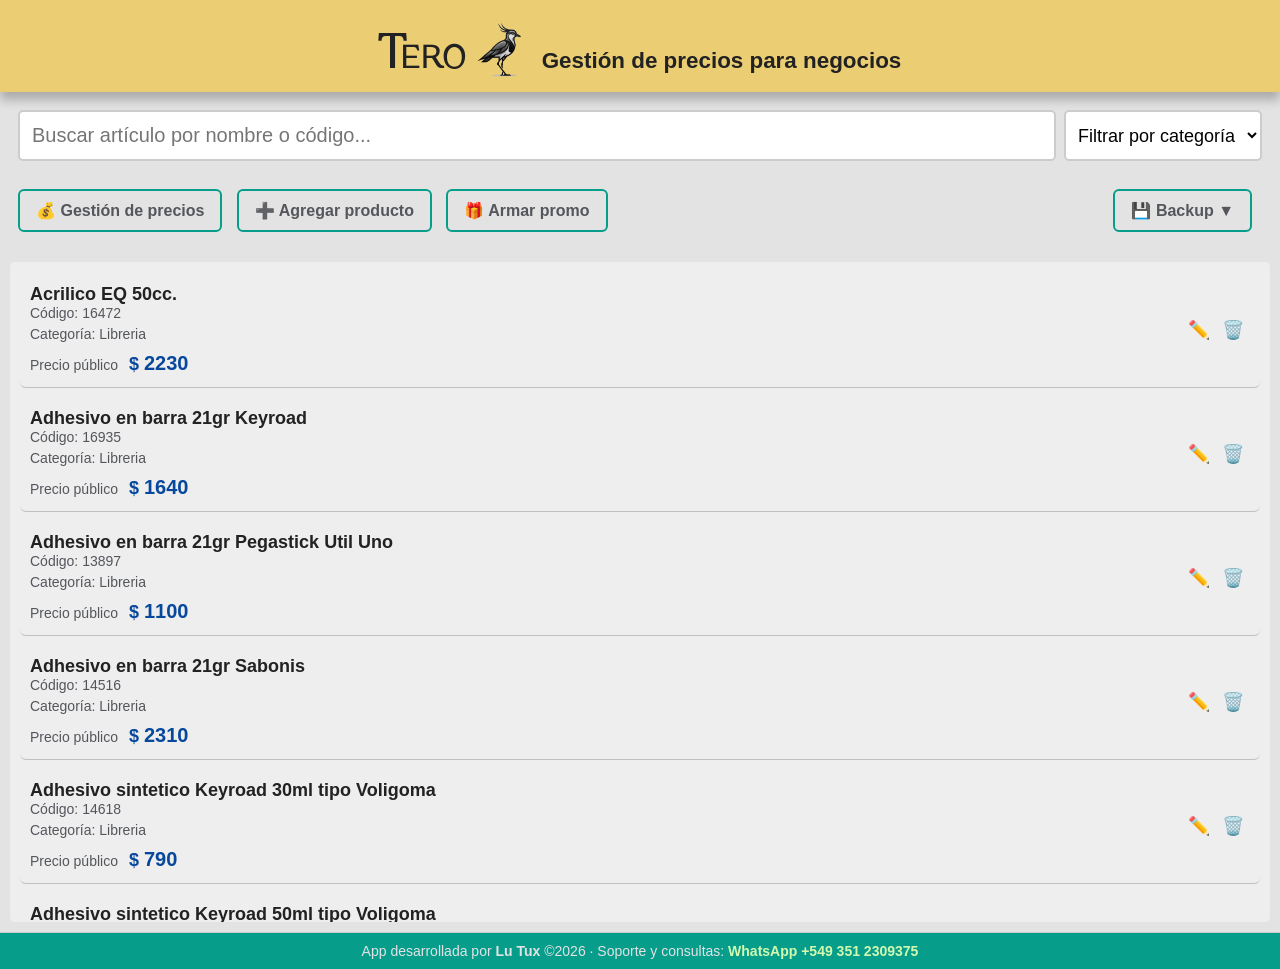
==== commit 3da9aae3: "polish fixed gift icon, ganancia by category, fixed descuento maximo seguro, add function info vende" ====
--- a/index.html
+++ b/index.html
@@ -16,7 +16,7 @@
       </h1> -->
       <h1>
         <span class="firstletter">T</span><span class="title">ERO</span>
-        <img src="logos/teroblack.png" alt="Mi Negocio" class="app-icon" /> 
+        <img src="logos/teroblack.png" alt="Mi Negocio" class="app-icon" />
         <span class="subtitle"> Gestión de precios para negocios</span>
       </h1>
     </header>
@@ -88,9 +88,77 @@
       <section id="gestion" class="oculto">
         <h2>Gestión de precios</h2>
 
-        <div class="campo">
-          <label for="gananciaGlobalInput">Ganancia global (%)</label>
-          <input type="number" id="gananciaGlobalInput" min="0" />
+        <!-- BLOQUE: GANANCIA GLOBAL -->
+        <div class="bloque-gestion">
+          <h3>Ganancia global</h3>
+
+          <div class="campo">
+            <label for="gananciaGlobalInput">Ganancia global (%)</label>
+            <input type="number" id="gananciaGlobalInput" min="0" />
+            <small class="ayuda">
+              Se aplica a todos los productos que no tengan un margen específico
+            </small>
+          </div>
+        </div>
+
+        <!-- BLOQUE: GANANCIA POR CATEGORÍA -->
+        <div class="bloque-gestion">
+          <h3>Ganancia por categoría</h3>
+
+          <p class="descripcion">
+            Opcional. Si una categoría no tiene ganancia definida, se usará la
+            ganancia global.
+          </p>
+
+          <div class="categorias-ganancia">
+            <!-- Librería -->
+            <div class="fila-categoria">
+              <span class="categoria-nombre">Librería</span>
+              <input
+                type="number"
+                class="ganancia-categoria"
+                data-categoria="Libreria"
+                min="0"
+                placeholder="Usa global"
+              />
+            </div>
+
+            <!-- Juguetes -->
+            <div class="fila-categoria">
+              <span class="categoria-nombre">Juguetes</span>
+              <input
+                type="number"
+                class="ganancia-categoria"
+                data-categoria="Juguetes"
+                min="0"
+                placeholder="Usa global"
+              />
+            </div>
+
+            <!-- Carteras -->
+            <div class="fila-categoria">
+              <span class="categoria-nombre">Carteras</span>
+              <input
+                type="number"
+                class="ganancia-categoria"
+                data-categoria="Carteras"
+                min="0"
+                placeholder="Usa global"
+              />
+            </div>
+
+            <!-- Otros -->
+            <div class="fila-categoria">
+              <span class="categoria-nombre">Otros</span>
+              <input
+                type="number"
+                class="ganancia-categoria"
+                data-categoria="Otros"
+                min="0"
+                placeholder="Usa global"
+              />
+            </div>
+          </div>
         </div>
 
         <div class="acciones">
@@ -205,6 +273,10 @@
         </div>
 
         <div class="promo-footer">
+          <button id="toggleInfoVendedor" class="btn-info-vendedor">
+            Mostrar info vendedor
+          </button>
+          <div id="infoVendedor" class="promo-info-vendedor oculto"></div>
           <div class="promo-descuento">
             <p id="totalSinDescuento">Total sin descuento: $0</p>
 
--- a/styles.css
+++ b/styles.css
@@ -67,6 +67,7 @@
   color: var(--color-texto);
   padding: 0px;
   text-align: center;
+  box-shadow: 0 8px 10px rgba(0, 0, 0, 0.25);
 }
 
 h1 {
@@ -107,7 +108,7 @@
   width: 65px;
   display: block;
   position: relative;
-  top: 10px; 
+  top: 10px;
 }
 #buscador,
 .barra-botones {
@@ -117,6 +118,42 @@
   background: var(--color-fondo);
   margin: 8px 8px 20px 8px;
 }
+
+.btn-primario {
+  background-color: var(--color-primario);
+  color: var(--color-blanco);
+  border: 2px solid var(--color-primario);
+  padding: 12px 18px;
+  font-size: 16px;
+  border-radius: 6px;
+  cursor: pointer;
+}
+
+.btn-primario:hover {
+  background-color: var(--color-secundario);
+}
+.btn-primario:active {
+  background-color: transparent;
+  color: var(--color-primario);
+}
+
+.btn-secundario {
+  background-color: transparent;
+  color: var(--color-texto-suave);
+  border: 2px solid var(--color-primario);
+  padding: 10px 16px;
+  font-size: 16px;
+  font-weight: 600;
+  border-radius: 6px;
+  cursor: pointer;
+  margin-bottom: 10px;
+}
+
+.btn-secundario:hover {
+  background-color: var(--color-primario);
+  color: var(--color-blanco);
+}
+
 
 /* ==========================
    BUSCADOR
@@ -256,39 +293,49 @@
 .acciones {
   margin-top: 15px;
 }
-.btn-primario {
-  background-color: var(--color-primario);
-  color: var(--color-blanco);
-  border: 2px solid var(--color-primario);
-  padding: 12px 18px;
-  font-size: 16px;
-  border-radius: 6px;
-  cursor: pointer;
-}
-
-.btn-primario:hover {
-  background-color: var(--color-secundario);
-}
-.btn-primario:active {
-  background-color: transparent;
-  color: var(--color-primario);
-}
-
-.btn-secundario {
-  background-color: transparent;
-  color: var(--color-texto-suave);
-  border: 2px solid var(--color-primario);
-  padding: 10px 16px;
-  font-size: 16px;
-  font-weight: 600;
-  border-radius: 6px;
-  cursor: pointer;
-  margin-bottom: 10px;
-}
-
-.btn-secundario:hover {
-  background-color: var(--color-primario);
-  color: var(--color-blanco);
+
+.bloque-gestion {
+  margin-bottom: 20px;
+}
+
+.bloque-gestion .descripcion {
+  font-size: 0.9rem;
+  opacity: 0.75;
+  margin-bottom: 12px;
+}
+
+.categorias-ganancia {
+  display: flex;
+  flex-direction: column;
+  gap: 10px;
+}
+
+.fila-categoria {
+  display: flex;
+  align-items: center;
+  justify-content: space-between;
+  gap: 12px;
+}
+
+.categoria-nombre {
+  flex: 1;
+  font-weight: 500;
+}
+
+.ganancia-categoria {
+  width: 120px;
+  text-align: right;
+  border-radius: 5px;
+}
+.ganancia-categoria:focus {
+  outline: 2px solid var(--color-borde);
+  border-color: var(--color-borde);
+  border-radius: 5px;
+}
+#gananciaGlobalInput:focus {
+  outline: 2px solid var(--color-borde);
+  border-color: var(--color-borde);
+  border-radius: 5px;
 }
 
 .product-item.seleccionado {
@@ -507,6 +554,7 @@
   background: var(--color-cuaternario);
   padding: 10px;
   z-index: 1000;
+  box-shadow: 0 8px 20px rgba(0, 0, 0, 0.25);
 }
 
 .promo-header {
@@ -552,6 +600,34 @@
   left: 12px;
   right: 12px;
 }
+
+.promo-info-vendedor {
+  margin-top: 10px;
+  padding: 8px 10px;
+  font-size: 0.85em;
+  background: rgba(0, 0, 0, 0.05);
+  border-radius: 6px;
+  line-height: 1.4;
+}
+
+.promo-info-vendedor strong {
+  display: block;
+  margin-bottom: 4px;
+}
+.btn-info-vendedor {
+  margin-top: 8px;
+  font-size: 0.8em;
+  background: transparent;
+  border: none;
+  color: #666;
+  cursor: pointer;
+  text-align: left;
+}
+
+.btn-info-vendedor:hover {
+  text-decoration: underline;
+}
+
 
 /* ==========================
    PROMO BODY - PRODUCTOS
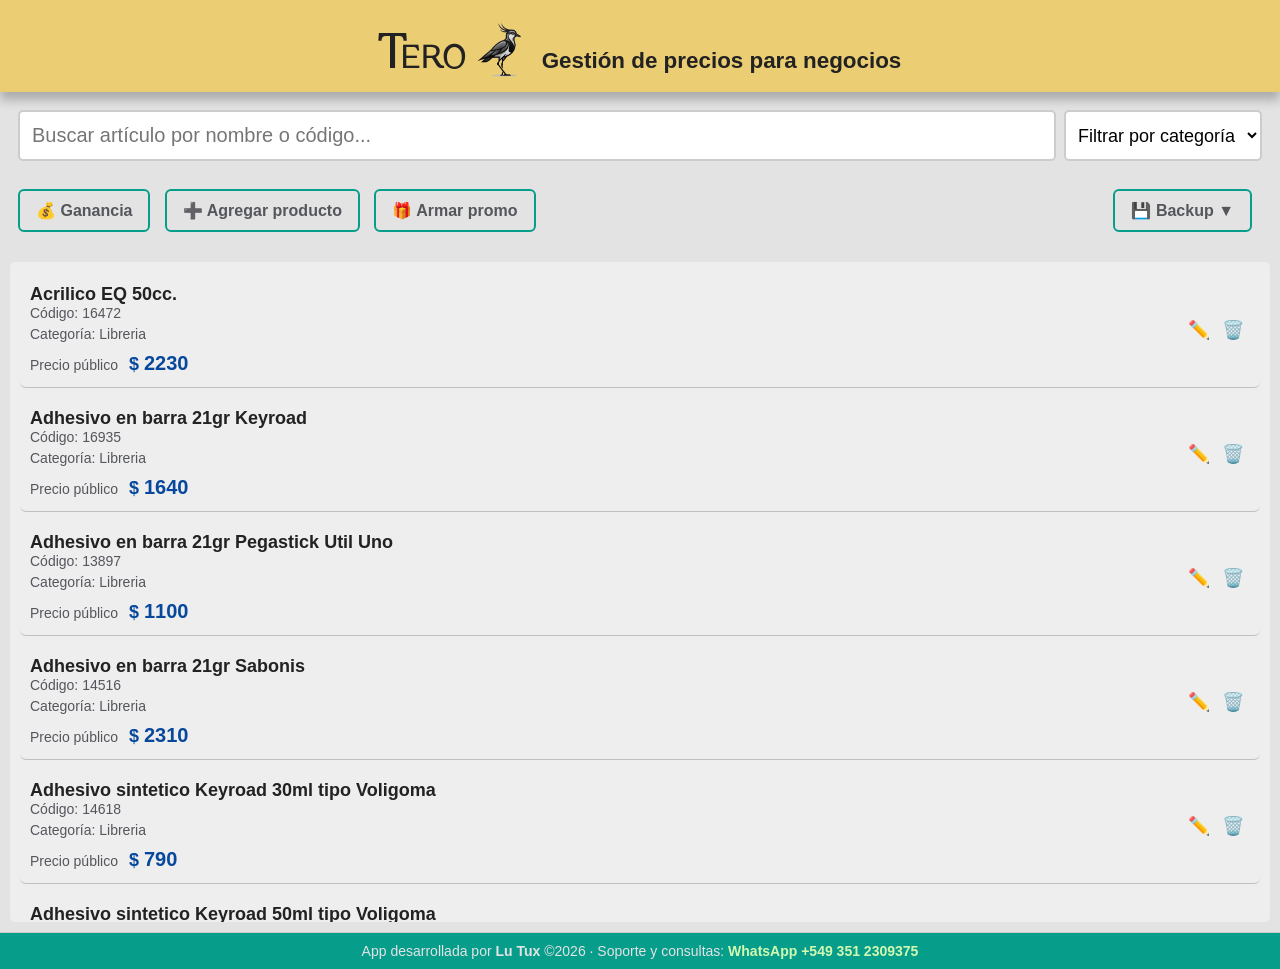
==== commit 57e68119: "update names" ====
--- a/index.html
+++ b/index.html
@@ -45,7 +45,7 @@
       <div class="barra-botones">
         <div class="botones-izquierda">
           <button id="btnGestion" class="btn-secundario">
-            💰 Gestión de precios
+            💰 Ganancia
           </button>
           <button id="btnAgregarProducto" class="btn-secundario">
             ➕ Agregar producto
@@ -86,15 +86,13 @@
       <!-- GESTIÓN DE PRECIOS -->
 
       <section id="gestion" class="oculto">
-        <h2>Gestión de precios</h2>
-
         <!-- BLOQUE: GANANCIA GLOBAL -->
         <div class="bloque-gestion">
-          <h3>Ganancia global</h3>
-
-          <div class="campo">
-            <label for="gananciaGlobalInput">Ganancia global (%)</label>
-            <input type="number" id="gananciaGlobalInput" min="0" />
+          <h3>Margen de Ganancia global</h3>
+
+          <div class="campo">
+            <label for="gananciaGlobalInput">Ganancia global</label>
+            <input type="number" id="gananciaGlobalInput" min="0" /> %<br>
             <small class="ayuda">
               Se aplica a todos los productos que no tengan un margen específico
             </small>
@@ -103,7 +101,7 @@
 
         <!-- BLOQUE: GANANCIA POR CATEGORÍA -->
         <div class="bloque-gestion">
-          <h3>Ganancia por categoría</h3>
+          <h3>Margen de Ganancia por categoría</h3>
 
           <p class="descripcion">
             Opcional. Si una categoría no tiene ganancia definida, se usará la
@@ -120,7 +118,7 @@
                 data-categoria="Libreria"
                 min="0"
                 placeholder="Usa global"
-              />
+              />%
             </div>
 
             <!-- Juguetes -->
@@ -132,7 +130,7 @@
                 data-categoria="Juguetes"
                 min="0"
                 placeholder="Usa global"
-              />
+              />%
             </div>
 
             <!-- Carteras -->
@@ -144,7 +142,7 @@
                 data-categoria="Carteras"
                 min="0"
                 placeholder="Usa global"
-              />
+              />%
             </div>
 
             <!-- Otros -->
@@ -156,7 +154,7 @@
                 data-categoria="Otros"
                 min="0"
                 placeholder="Usa global"
-              />
+              />%
             </div>
           </div>
         </div>
--- a/styles.css
+++ b/styles.css
@@ -332,6 +332,11 @@
   border-color: var(--color-borde);
   border-radius: 5px;
 }
+#gananciaGlobalInput{
+max-width: 70px;
+  border-radius: 5px;
+}
+
 #gananciaGlobalInput:focus {
   outline: 2px solid var(--color-borde);
   border-color: var(--color-borde);
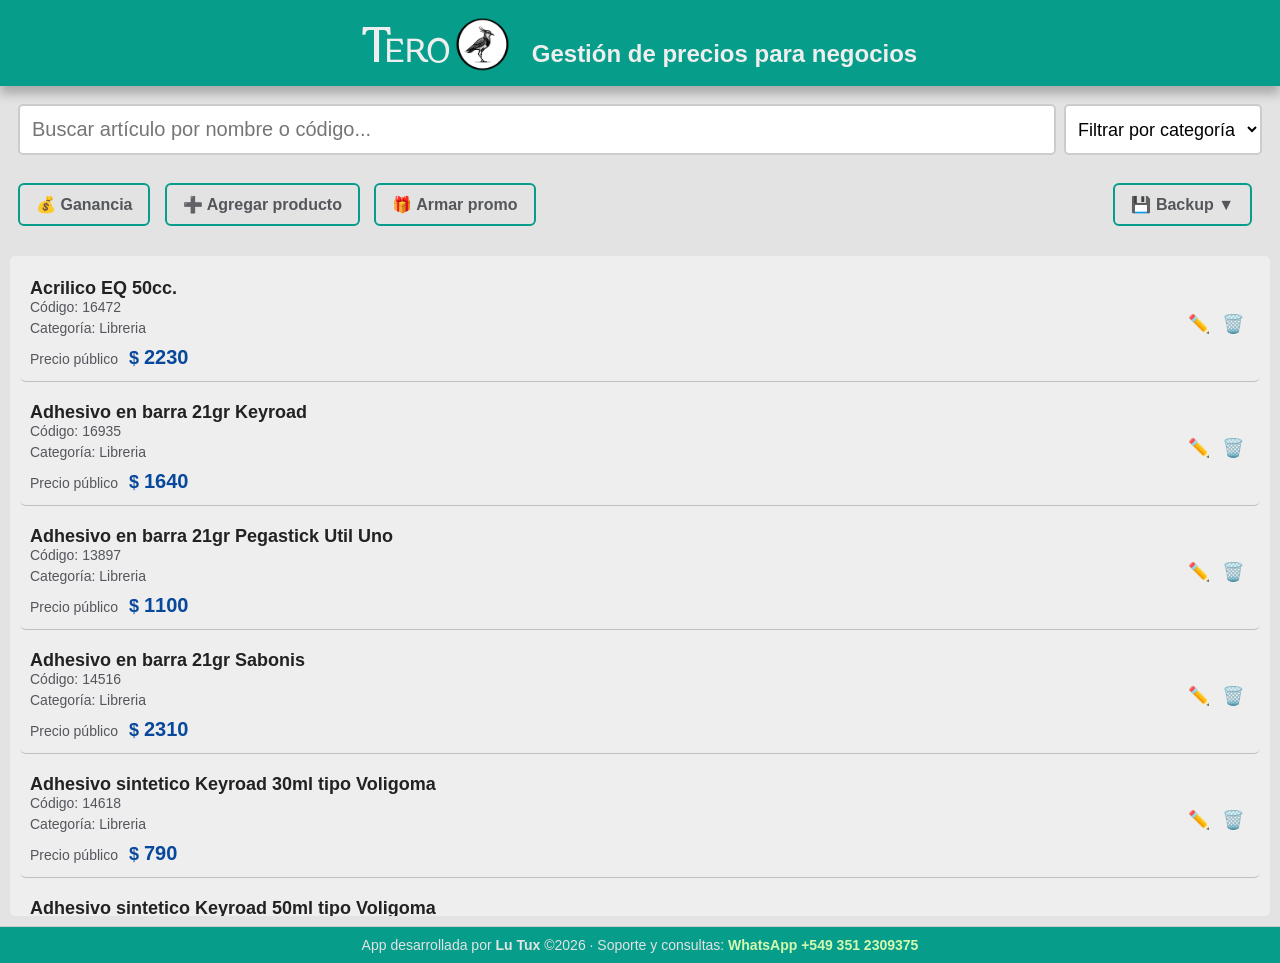
==== commit 23a29f4f: "update styles" ====
--- a/index.html
+++ b/index.html
@@ -5,7 +5,7 @@
     <meta name="viewport" content="width=device-width, initial-scale=1.0" />
     <title>Tero</title>
     <link rel="stylesheet" href="styles.css" />
-    <link rel="shortcut icon" href="logos/terowhite.png" type="image/x-icon" />
+    <link rel="shortcut icon" href="logos/terocircle.png" type="image/x-icon" />
   </head>
   <body>
     <header>
@@ -16,7 +16,7 @@
       </h1> -->
       <h1>
         <span class="firstletter">T</span><span class="title">ERO</span>
-        <img src="logos/teroblack.png" alt="Mi Negocio" class="app-icon" />
+        <img src="logos/terocircle.png" alt="Mi Negocio" class="app-icon" />
         <span class="subtitle"> Gestión de precios para negocios</span>
       </h1>
     </header>
--- a/styles.css
+++ b/styles.css
@@ -63,8 +63,8 @@
 }*/
 
 header {
-  background-color: var(--color-terciario);
-  color: var(--color-texto);
+  background-color: var(--color-primario);
+  color: var(--color-blanco);
   padding: 0px;
   text-align: center;
   box-shadow: 0 8px 10px rgba(0, 0, 0, 0.25);
@@ -75,7 +75,7 @@
   padding: 7px;
   display: flex;
   align-items: baseline;
-  justify-content: center;
+  justify-content:center;
   gap: 6px;
 }
 
@@ -102,10 +102,11 @@
   margin: 0;
 }
 .subtitle {
-  font-size: 1.4rem;
+  padding-left: 1rem;
+  font-size: 1.5rem;
 }
 .app-icon {
-  width: 65px;
+  width: 55px;
   display: block;
   position: relative;
   top: 10px;
